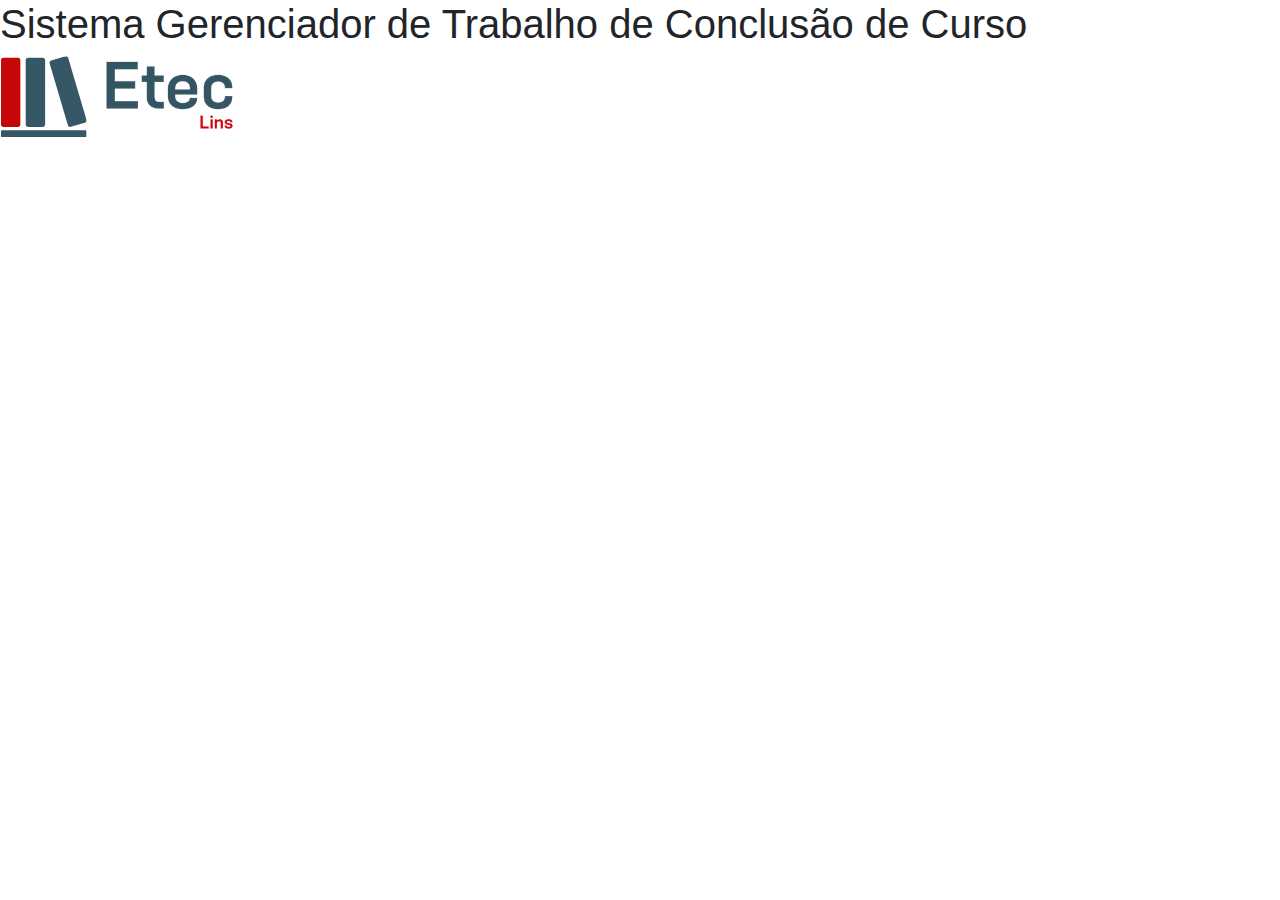
==== index.html @ 04b6b1e9 "commit desespero" ====
<!DOCTYPE html>
<html lang="pt-br">

<head>
    <meta charset="UTF-8">
    <meta http-equiv="X-UA-Compatible" content="IE=edge">
    <meta name="viewport" content="width=device-width, initial-scale=1.0">
    <title>Sistema Gerenciador de Trabalho de Conclusão ETEC LINS0</title>
    <link rel="shortcut icon" href="img/logo2.png" type="image/x-icon">
    <link rel="stylesheet" href="css/bootstrap.min.css">
</head>

<body>

    <h1>Sistema Gerenciador de Trabalho de Conclusão de Curso</h1>
    <img class="img-fluid" src="img/logo.png" alt="Etec Lins">

    <script src="js/jquery-3.6.0.min.js"></script>
    <script src="js/bootstrap.min.js"></script>
</body>

</html>
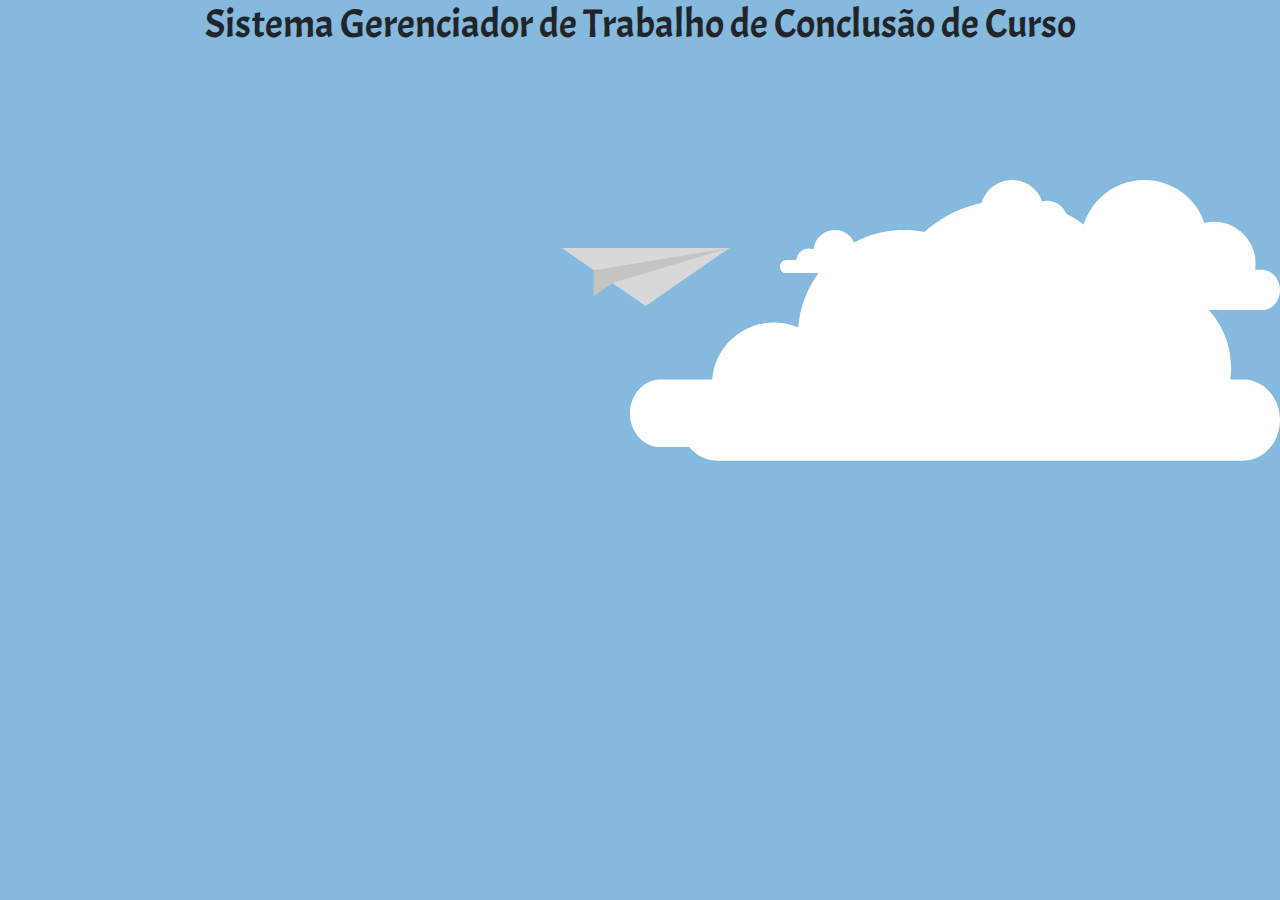
==== commit e524f9a6: "commit atualizacao 09.08" ====
--- a/index.html
+++ b/index.html
@@ -5,18 +5,62 @@
     <meta charset="UTF-8">
     <meta http-equiv="X-UA-Compatible" content="IE=edge">
     <meta name="viewport" content="width=device-width, initial-scale=1.0">
-    <title>Sistema Gerenciador de Trabalho de Conclusão ETEC LINS0</title>
-    <link rel="shortcut icon" href="img/logo2.png" type="image/x-icon">
-    <link rel="stylesheet" href="css/bootstrap.min.css">
+    <title>Sistema Gerenciador de Trabalho de Conclusão ETEC LINS</title>
+    <link rel=" shortcut icon " href="img/logo2.png " type="image/x-icon ">
+    <link rel="stylesheet " href="css/bootstrap.min.css ">
+    <link rel="stylesheet " href="css/animation.css ">
 </head>
 
 <body>
 
-    <h1>Sistema Gerenciador de Trabalho de Conclusão de Curso</h1>
-    <img class="img-fluid" src="img/logo.png" alt="Etec Lins">
+    <h1 class="text-center font">Sistema Gerenciador de Trabalho de Conclusão de Curso</h1>
+    <div class="frame ">
+        <div class="plane-container ">
+            <a href="http://customer.io/ " target="_blank ">
+                <svg version="1.1 " xmlns="http://www.w3.org/2000/svg " xmlns:xlink="http://www.w3.org/1999/xlink " x="0px " y="0px " width="1131.53px " height="379.304px " viewBox="0 0 1131.53 379.304 " enable-background="new 0 0 1131.53 379.304
+        " xml:space="preserve " class="plane ">
+        <polygon fill="#D8D8D8 " points="72.008,0 274.113,140.173 274.113,301.804 390.796,221.102 601.682,367.302 1131.53,0.223 "/>
+        <polygon fill="#C4C4C3 " points="1131.53,0.223 274.113,140.173 274.113,301.804 390.796,221.102 "/>
+        </svg></a>
 
-    <script src="js/jquery-3.6.0.min.js"></script>
-    <script src="js/bootstrap.min.js"></script>
+        </div>
+    </div>
+
+    <div class="clouds ">
+
+        <svg version="1.1 " xmlns="http://www.w3.org/2000/svg " xmlns:xlink="http://www.w3.org/1999/xlink " x="0px " y="0px " width="762px " height="331px " viewBox="0 0 762 331 " enable-background="new 0 0 762 331 " xml:space="preserve " class="cloud
+        big front slowest ">
+        <path fill="#FFFFFF " d="M715.394,228h-16.595c0.79-5.219,1.201-10.562,1.201-16c0-58.542-47.458-106-106-106 c-8.198,0-16.178,0.932-23.841,2.693C548.279,45.434,488.199,0,417.5,0c-84.827,0-154.374,65.401-160.98,148.529 C245.15,143.684,232.639,141,219.5,141c-49.667,0-90.381,38.315-94.204,87H46.607C20.866,228,0,251.058,0,279.5
+        S20.866,331,46.607,331h668.787C741.133,331,762,307.942,762,279.5S741.133,228,715.394,228z "/>
+        </svg>
+        <svg version="1.1 " xmlns="http://www.w3.org/2000/svg " xmlns:xlink="http://www.w3.org/1999/xlink " x="0px " y="0px " width="762px " height="331px " viewBox="0 0 762 331 " enable-background="new 0 0 762 331 " xml:space="preserve " class="cloud
+        distant smaller ">
+        <path fill="#FFFFFF " d="M715.394,228h-16.595c0.79-5.219,1.201-10.562,1.201-16c0-58.542-47.458-106-106-106 c-8.198,0-16.178,0.932-23.841,2.693C548.279,45.434,488.199,0,417.5,0c-84.827,0-154.374,65.401-160.98,148.529 C245.15,143.684,232.639,141,219.5,141c-49.667,0-90.381,38.315-94.204,87H46.607C20.866,228,0,251.058,0,279.5
+        S20.866,331,46.607,331h668.787C741.133,331,762,307.942,762,279.5S741.133,228,715.394,228z "/>
+        </svg>
+
+        <svg version="1.1 " xmlns="http://www.w3.org/2000/svg " xmlns:xlink="http://www.w3.org/1999/xlink " x="0px " y="0px " width="762px " height="331px " viewBox="0 0 762 331 " enable-background="new 0 0 762 331 " xml:space="preserve " class="cloud
+        small slow ">
+        <path fill="#FFFFFF " d="M715.394,228h-16.595c0.79-5.219,1.201-10.562,1.201-16c0-58.542-47.458-106-106-106 c-8.198,0-16.178,0.932-23.841,2.693C548.279,45.434,488.199,0,417.5,0c-84.827,0-154.374,65.401-160.98,148.529 C245.15,143.684,232.639,141,219.5,141c-49.667,0-90.381,38.315-94.204,87H46.607C20.866,228,0,251.058,0,279.5
+        S20.866,331,46.607,331h668.787C741.133,331,762,307.942,762,279.5S741.133,228,715.394,228z "/>
+        </svg>
+
+        <svg version="1.1 " xmlns="http://www.w3.org/2000/svg " xmlns:xlink="http://www.w3.org/1999/xlink " x="0px " y="0px " width="762px " height="331px " viewBox="0 0 762 331 " enable-background="new 0 0 762 331 " xml:space="preserve " class="cloud
+        distant super-slow massive ">
+        <path fill="#FFFFFF " d="M715.394,228h-16.595c0.79-5.219,1.201-10.562,1.201-16c0-58.542-47.458-106-106-106 c-8.198,0-16.178,0.932-23.841,2.693C548.279,45.434,488.199,0,417.5,0c-84.827,0-154.374,65.401-160.98,148.529 C245.15,143.684,232.639,141,219.5,141c-49.667,0-90.381,38.315-94.204,87H46.607C20.866,228,0,251.058,0,279.5
+        S20.866,331,46.607,331h668.787C741.133,331,762,307.942,762,279.5S741.133,228,715.394,228z "/>
+        </svg>
+
+        <svg version="1.1 " xmlns="http://www.w3.org/2000/svg " xmlns:xlink="http://www.w3.org/1999/xlink " x="0px " y="0px " width="762px " height="331px " viewBox="0 0 762 331 " enable-background="new 0 0 762 331 " xml:space="preserve " class="cloud
+        slower ">
+        <path fill="#FFFFFF " d="M715.394,228h-16.595c0.79-5.219,1.201-10.562,1.201-16c0-58.542-47.458-106-106-106 c-8.198,0-16.178,0.932-23.841,2.693C548.279,45.434,488.199,0,417.5,0c-84.827,0-154.374,65.401-160.98,148.529 C245.15,143.684,232.639,141,219.5,141c-49.667,0-90.381,38.315-94.204,87H46.607C20.866,228,0,251.058,0,279.5
+        S20.866,331,46.607,331h668.787C741.133,331,762,307.942,762,279.5S741.133,228,715.394,228z "/>
+        </svg>
+
+    </div>
+
+    <script src="js/jquery-3.6.0.min.js "></script>
+    <script src="js/bootstrap.min.js "></script>
 </body>
 
 </html>--- a/css/animation.css
+++ b/css/animation.css
@@ -0,0 +1,247 @@
+@import url('https://fonts.googleapis.com/css2?family=Acme&display=swap');
+html,
+body {
+    background-color: #85b9dd;
+    margin: 0;
+    padding: 0;
+    width: 100%;
+    height: 100%;
+}
+
+* {
+    position: relative;
+}
+
+.frame {
+    width: 500px;
+    height: auto;
+    margin: 15% auto 0;
+    position: absolute;
+    width: 100%;
+}
+
+svg {
+    max-width: 100%;
+    height: auto;
+    display: block;
+}
+
+
+/**
+ * Paper Plane
+ */
+
+
+/*Paper Plane: Container*/
+
+.plane-container {
+    width: 200px;
+    margin: 0px auto;
+    z-index: 3;
+}
+
+
+/*Paper Plane: Image*/
+
+.plane {
+    width: 100%;
+    height: 60px;
+}
+
+
+/*Paper Plane: Animation*/
+
+.plane-container {
+    -webkit-animation: paper-plane-scoping 2s alternate infinite;
+    -moz-animation: paper-plane-scoping 2s alternate infinite;
+    animation: paper-plane-scoping 2s alternate infinite;
+    -webkit-animation-timing-function: linear;
+    -moz-animation-timing-function: linear;
+    animation-timing-function: linear;
+}
+
+@-webkit-keyframes paper-plane-scoping {
+    0% {
+        -webkit-transform: translateY(0px);
+        -moz-transform: translateY(0px);
+        transform: translateY(0px);
+    }
+    100% {
+        -webkit-transform: translateY(100px);
+        -moz-transform: translateY(100px);
+        transform: translateY(100px);
+    }
+}
+
+.plane {
+    -webkit-animation-timing-function: ease-in-out;
+    -moz-animation-timing-function: ease-in-out;
+    animation-timing-function: ease-in-out;
+    -webkit-animation: paper-plane-soaring 4s forwards infinite;
+    -moz-animation: paper-plane-soaring 4s forwards infinite;
+    animation: paper-plane-soaring 4s forwards infinite;
+}
+
+@-webkit-keyframes paper-plane-soaring {
+    0% {
+        -webkit-transform: rotate(0deg);
+        -moz-transform: rotate(0deg);
+        transform: rotate(0deg);
+    }
+    40% {
+        -webkit-transform: rotate(15deg);
+        -moz-transform: rotate(15deg);
+        transform: rotate(15deg);
+    }
+    50% {
+        -webkit-transform: rotate(15deg);
+        -moz-transform: rotate(15deg);
+        transform: rotate(15deg);
+    }
+    60% {
+        -webkit-transform: rotate(-10deg);
+        -moz-transform: rotate(-10deg);
+        transform: rotate(-10deg);
+    }
+    70% {
+        -webkit-transform: rotate(-10deg);
+        -moz-transform: rotate(-10deg);
+        transform: rotate(-10deg);
+    }
+    100% {
+        -webkit-transform: rotate(0deg);
+        -moz-transform: rotate(0deg);
+        transform: rotate(0deg);
+    }
+}
+
+
+/**
+ * Clouds
+ */
+
+.clouds {
+    position: absolute;
+    top: 0;
+    left: 0;
+    right: 0;
+    bottom: 0;
+    overflow: hidden;
+    transform: translateZ(0);
+}
+
+.cloud {
+    position: absolute;
+    top: 20%;
+    width: 300px;
+    right: 0;
+    opacity: 1;
+}
+
+.cloud.front {
+    z-index: 9;
+}
+
+.cloud.distant {
+    z-index: 1;
+}
+
+.cloud.background {
+    z-index: 1;
+}
+
+
+/*Cloud Sizing*/
+
+.cloud.smaller {
+    margin-right: 400px;
+    width: 100px;
+    margin-top: 50px;
+}
+
+.cloud.small {
+    margin-right: 200px;
+    width: 150px;
+}
+
+.cloud.big {
+    width: 500px;
+    margin-top: 50px;
+    margin-right: 150px;
+}
+
+.cloud.massive {
+    width: 600px;
+    margin-top: 20px;
+    margin-right: 0px;
+}
+
+
+/*Cloud: Animation*/
+
+.cloud {
+    -webkit-animation-name: cloud-movement;
+    -webkit-animation-timing-function: linear;
+    -webkit-animation-direction: forwards;
+    -webkit-animation-iteration-count: infinite;
+    -webkit-animation-duration: 8s;
+    -moz-animation-name: cloud-movement;
+    -moz-animation-timing-function: linear;
+    -moz-animation-direction: forwards;
+    -moz-animation-iteration-count: infinite;
+    -moz-animation-duration: 8s;
+    animation-name: cloud-movement;
+    animation-timing-function: linear;
+    animation-direction: forwards;
+    animation-iteration-count: infinite;
+    animation-duration: 8s;
+}
+
+.slow {
+    -webkit-animation-duration: 9.2s;
+    -moz-animation-duration: 9.2s;
+    animation-duration: 9.2s;
+}
+
+.slower {
+    -webkit-animation-duration: 11.2s;
+    -moz-animation-duration: 11.2s;
+    animation-duration: 11.2s;
+}
+
+.slowest {
+    -webkit-animation-duration: 13.5s;
+    -moz-animation-duration: 13.5s;
+    animation-duration: 13.5s;
+}
+
+.super-slow {
+    -webkit-animation-duration: 20.5s;
+    -moz-animation-duration: 20.5s;
+    animation-duration: 20.5s;
+}
+
+@-webkit-keyframes cloud-movement {
+    0% {
+        opacity: 0.1;
+        -webkit-transform: translateX(300px);
+        -moz-transform: translateX(300px);
+        transform: translateX(300px);
+    }
+    10% {
+        opacity: 0.7;
+    }
+    90% {
+        opacity: 0;
+    }
+    100% {
+        opacity: 0;
+        -webkit-transform: translateX(-1000px);
+        -moz-transform: translateX(-1000px);
+        transform: translateX(-1000px);
+    }
+}
+
+.font {
+    font-family: 'Acme', sans-serif;
+}